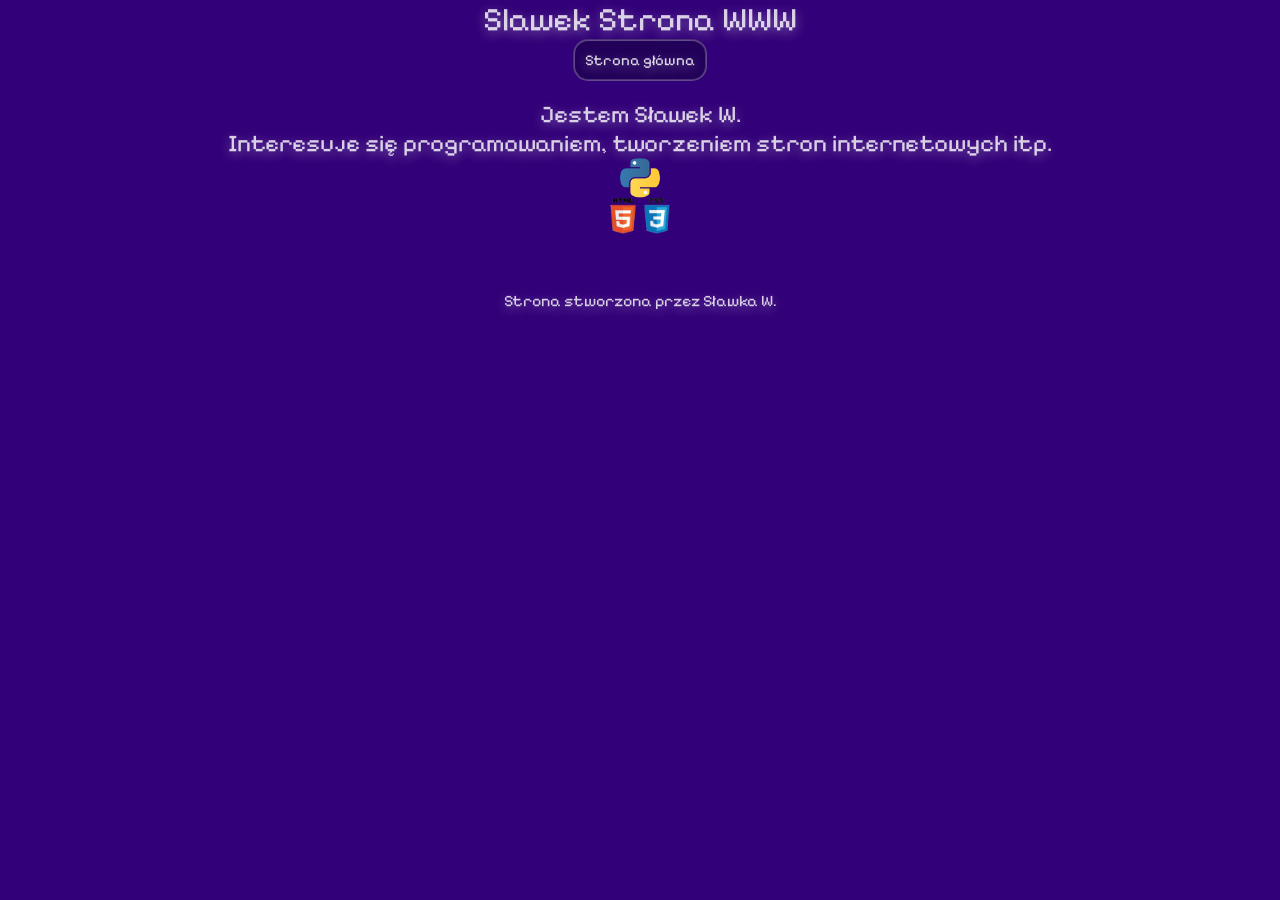
==== info.html @ 9559067d "Add files via upload" ====
<!DOCTYPE html>
<html lang="en">
<head>
    <link rel="stylesheet" href="style.css">
    <meta charset="UTF-8">
    <meta name="viewport" content="width=device-width, initial-scale=1.0">
    <link rel="preconnect" href="https://fonts.googleapis.com">
    <link rel="preconnect" href="https://fonts.gstatic.com" crossorigin>
    <link href="https://fonts.googleapis.com/css2?family=Pixelify+Sans:wght@400..700&display=swap" rel="stylesheet">
    <title>Slawek WWW</title>
</head>
<body>
    <div class="up">
        <h2>Slawek Strona WWW</h2>
        <a href="index.html"><button>Strona główna</button></a>


    </div>
    <br>
    <div>
        <h2>Jestem Sławek W. <br>Interesuje się programowaniem, tworzeniem stron internetowych itp.</h2>
        <img src="ikona.webp" alt="Opis obrazka" style="display: block; margin: 0 auto;width: 40px;">
        <img src="ikona2.png" alt="Opis obrazka" style="display: block; margin: 0 auto;width: 60px;">
    </div>
    <br><br><br>
    <footer style="text-align: center;">Strona stworzona przez Sławka W.</footer>
</body>
</html>
---- style.css ----
*{
    margin: 0px;
    font-family: 'Pixelify Sans', sans-serif;
    background-color: rgb(50, 0, 120);
    color: rgba(255, 255, 255, 0.804);
    text-shadow: 0px 3px 12px rgba(255, 255, 255, 0.4);
    font-weight: lighter;
}

.up {
    text-align: center;
    font-size: 22px;
}

button {
    padding: 10px;
    font-size: 15px;
    border-style: groove;
    border-color: rgba(255, 255, 255, 0.292);
    border-radius: 15px;
    color: rgba(255, 255, 255, 0.845);
    background-color: rgba(20, 0, 64, 0.521);
    font-weight: lighter;
}

button:hover{
    padding: 12px;
    box-shadow: 0px 4px 15px rgba(255, 255, 255, 0.4);
    transition: all ease 0.3s;
    cursor: pointer;
    background-color: rgba(193, 193, 193, 0.466);
}

h3 {
    text-align: center;
    font-size: 30px;
}

h2{
    text-align: center;
}

h4{
    text-align: center;
}

img:hover{
    border-style: groove;
    border-width: 2px;
    border-radius: 10px;
    transition: all ease 0.3s;
}
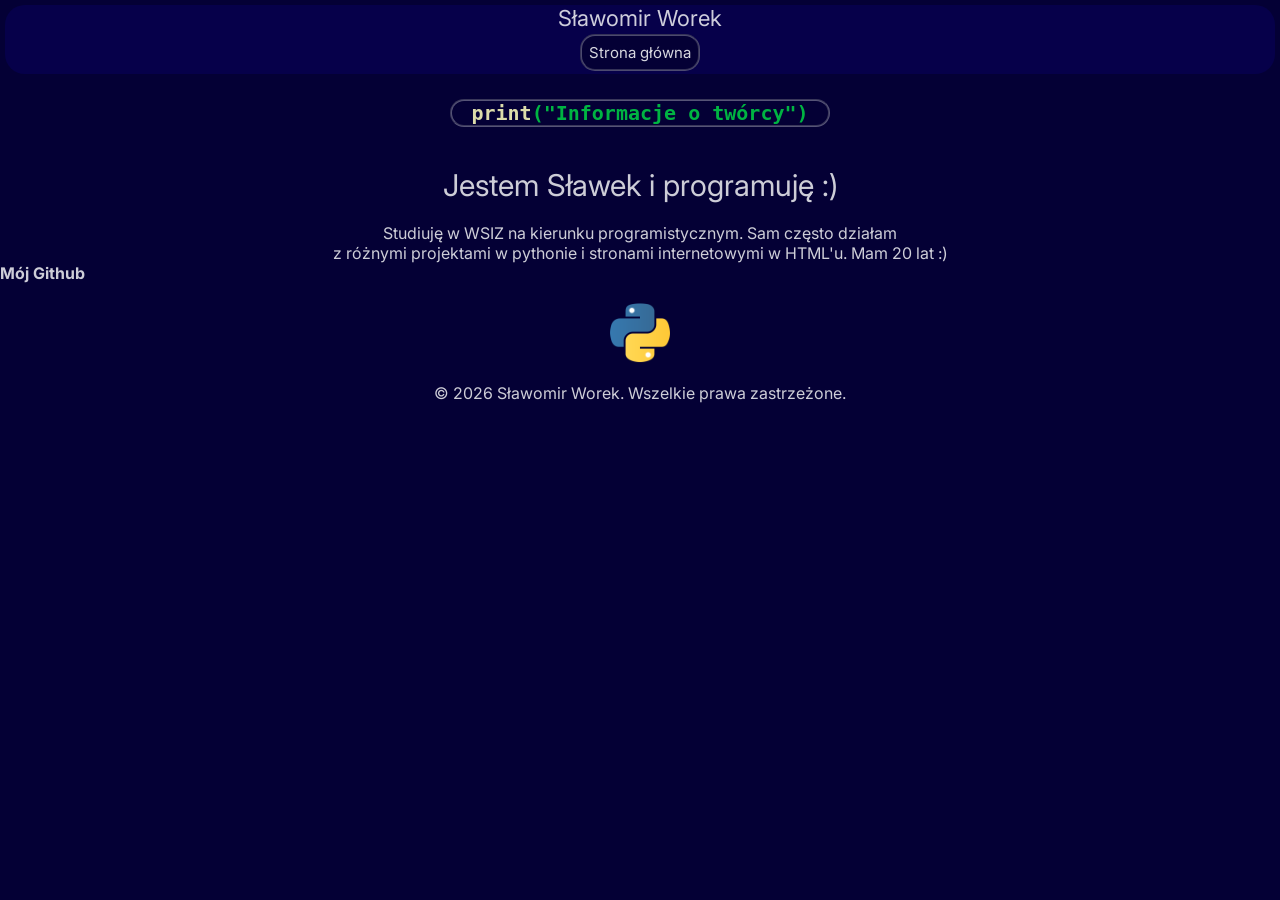
==== commit 22e7ae83: "Add files via upload" ====
--- a/info.html
+++ b/info.html
@@ -1,28 +1,39 @@
 <!DOCTYPE html>
-<html lang="en">
+<html lang="pl">
 <head>
     <link rel="stylesheet" href="style.css">
     <meta charset="UTF-8">
     <meta name="viewport" content="width=device-width, initial-scale=1.0">
     <link rel="preconnect" href="https://fonts.googleapis.com">
     <link rel="preconnect" href="https://fonts.gstatic.com" crossorigin>
-    <link href="https://fonts.googleapis.com/css2?family=Pixelify+Sans:wght@400..700&display=swap" rel="stylesheet">
+    <link href="https://fonts.googleapis.com/css2?family=Inter:ital,opsz,wght@0,14..32,100..900;1,14..32,100..900&display=swap" rel="stylesheet">
     <title>Slawek WWW</title>
 </head>
 <body>
     <div class="up">
-        <h2>Slawek Strona WWW</h2>
+        Sławomir Worek
+        <br>
         <a href="index.html"><button>Strona główna</button></a>
-
+        
 
     </div>
     <br>
+    <div class="kod">
+        <span class="py-builtin">print</span><span class="py-string">("Informacje o twórcy")</span>
+    </div>
+    <br>
+    <br>
+    <h3>Jestem Sławek i programuję :)</h3>
+    <br>
+    <h4 style="font-weight: lighter;">Studiuję w WSIZ na kierunku programistycznym. Sam często działam<br>
+        z różnymi projektami w pythonie i stronami internetowymi w HTML'u. Mam 20 lat :)<br>
+    </h4>
     <div>
-        <h2>Jestem Sławek W. <br>Interesuje się programowaniem, tworzeniem stron internetowych itp.</h2>
-        <img src="ikona.webp" alt="Opis obrazka" style="display: block; margin: 0 auto;width: 40px;">
-        <img src="ikona2.png" alt="Opis obrazka" style="display: block; margin: 0 auto;width: 60px;">
+        <a href="https://github.com/SlawkoPL">Mój Github</a>
     </div>
-    <br><br><br>
-    <footer style="text-align: center;">Strona stworzona przez Sławka W.</footer>
+    <br>
+    <img src="ikona.webp" alt="logo python">
+    <br>
+    <footer style="text-align: center;font-weight: lighter;">&copy; 2026 Sławomir Worek. Wszelkie prawa zastrzeżone.</footer>
 </body>
 </html>
--- a/style.css
+++ b/style.css
@@ -1,32 +1,48 @@
 *{
     margin: 0px;
-    font-family: 'Pixelify Sans', sans-serif;
-    background-color: rgb(50, 0, 120);
+    font-family: Inter;
+    background-color: rgb(4, 0, 53);
     color: rgba(255, 255, 255, 0.804);
-    text-shadow: 0px 3px 12px rgba(255, 255, 255, 0.4);
+    font-weight: bold;
+}
+
+.up {
+    margin: 5px;
+    text-align: center;
+    font-size: 22px;
+    background-color: rgba(18, 0, 158, 0.199);
+    border-radius: 20px;
     font-weight: lighter;
 }
 
-.up {
-    text-align: center;
-    font-size: 22px;
-}
-
 button {
-    padding: 10px;
+    margin: 3px;
+    padding: 7px;
     font-size: 15px;
     border-style: groove;
     border-color: rgba(255, 255, 255, 0.292);
     border-radius: 15px;
     color: rgba(255, 255, 255, 0.845);
-    background-color: rgba(20, 0, 64, 0.521);
     font-weight: lighter;
+    transition: all ease 0.3s;
+}
+
+a{
+    background-color: rgba(255, 255, 255, 0);
+    text-decoration: none;
+}
+
+a:hover{
+    color:blue;
+    font-size: 20px;
+}
+
+.social {
+    text-align: center;
 }
 
 button:hover{
-    padding: 12px;
     box-shadow: 0px 4px 15px rgba(255, 255, 255, 0.4);
-    transition: all ease 0.3s;
     cursor: pointer;
     background-color: rgba(193, 193, 193, 0.466);
 }
@@ -34,6 +50,7 @@
 h3 {
     text-align: center;
     font-size: 30px;
+    font-weight: lighter;
 }
 
 h2{
@@ -44,9 +61,33 @@
     text-align: center;
 }
 
+img{
+    width: 60px;
+    display: block;
+    margin: 0 auto;
+    transition: all 0.4s ease;
+    background-color: rgba(240, 248, 255, 0);
+}
+
 img:hover{
+    width: 70px;
+    transform: rotate(360deg);
+}
+
+.py-builtin { color: #dcdcaa;}
+.py-string  { color: #00b442;}
+
+span {
+    font-family: monospace;
+    font-size: 20px;
+}
+
+.kod {
+    margin-left: 450px;
+    margin-right: 450px;
+    text-align: center;
     border-style: groove;
+    border-radius: 20px; 
     border-width: 2px;
-    border-radius: 10px;
-    transition: all ease 0.3s;
+    border-color: rgba(243, 243, 247, 0.345);
 }
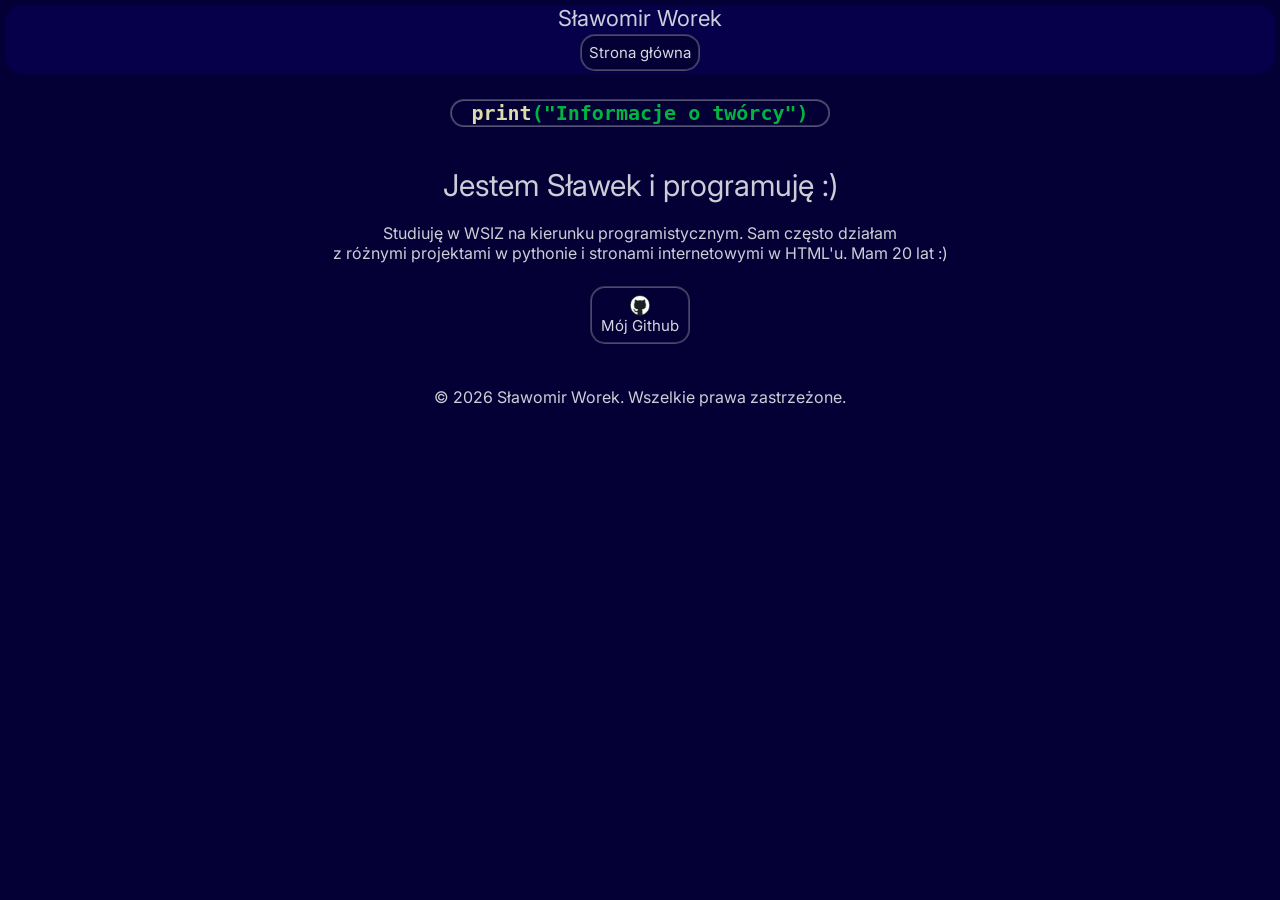
==== commit 7e1b0d58: "Add files via upload" ====
--- a/info.html
+++ b/info.html
@@ -28,11 +28,11 @@
     <h4 style="font-weight: lighter;">Studiuję w WSIZ na kierunku programistycznym. Sam często działam<br>
         z różnymi projektami w pythonie i stronami internetowymi w HTML'u. Mam 20 lat :)<br>
     </h4>
-    <div>
-        <a href="https://github.com/SlawkoPL">Mój Github</a>
+    <br>
+    <div class="social">
+        <a href="index.html"><button style="width: 100px;"><img src="github.png" style="border-radius: 20px; width: 20px;">Mój Github</button></a>
     </div>
     <br>
-    <img src="ikona.webp" alt="logo python">
     <br>
     <footer style="text-align: center;font-weight: lighter;">&copy; 2026 Sławomir Worek. Wszelkie prawa zastrzeżone.</footer>
 </body>
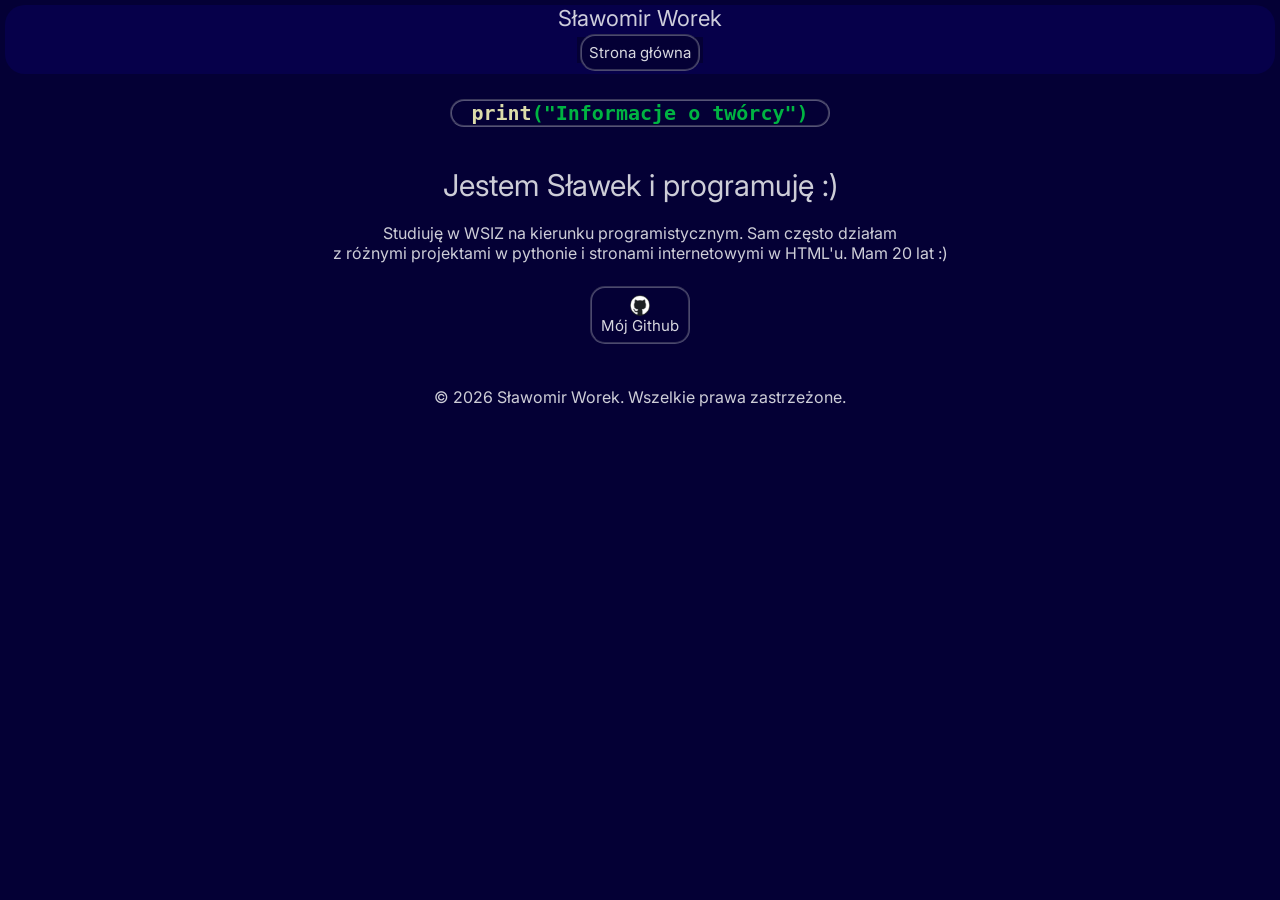
==== commit 24c75dac: "Add files via upload" ====
--- a/info.html
+++ b/info.html
@@ -30,7 +30,7 @@
     </h4>
     <br>
     <div class="social">
-        <a href="index.html"><button style="width: 100px;"><img src="github.png" style="border-radius: 20px; width: 20px;">Mój Github</button></a>
+        <a href="https://github.com/SlawkoPL" target="_blank"><button style="width: 100px;"><img src="github.png" style="border-radius: 20px; width: 20px;">Mój Github</button></a>
     </div>
     <br>
     <br>
--- a/style.css
+++ b/style.css
@@ -27,14 +27,8 @@
     transition: all ease 0.3s;
 }
 
-a{
-    background-color: rgba(255, 255, 255, 0);
-    text-decoration: none;
-}
-
 a:hover{
-    color:blue;
-    font-size: 20px;
+    text-decoration-color: azure;
 }
 
 .social {
